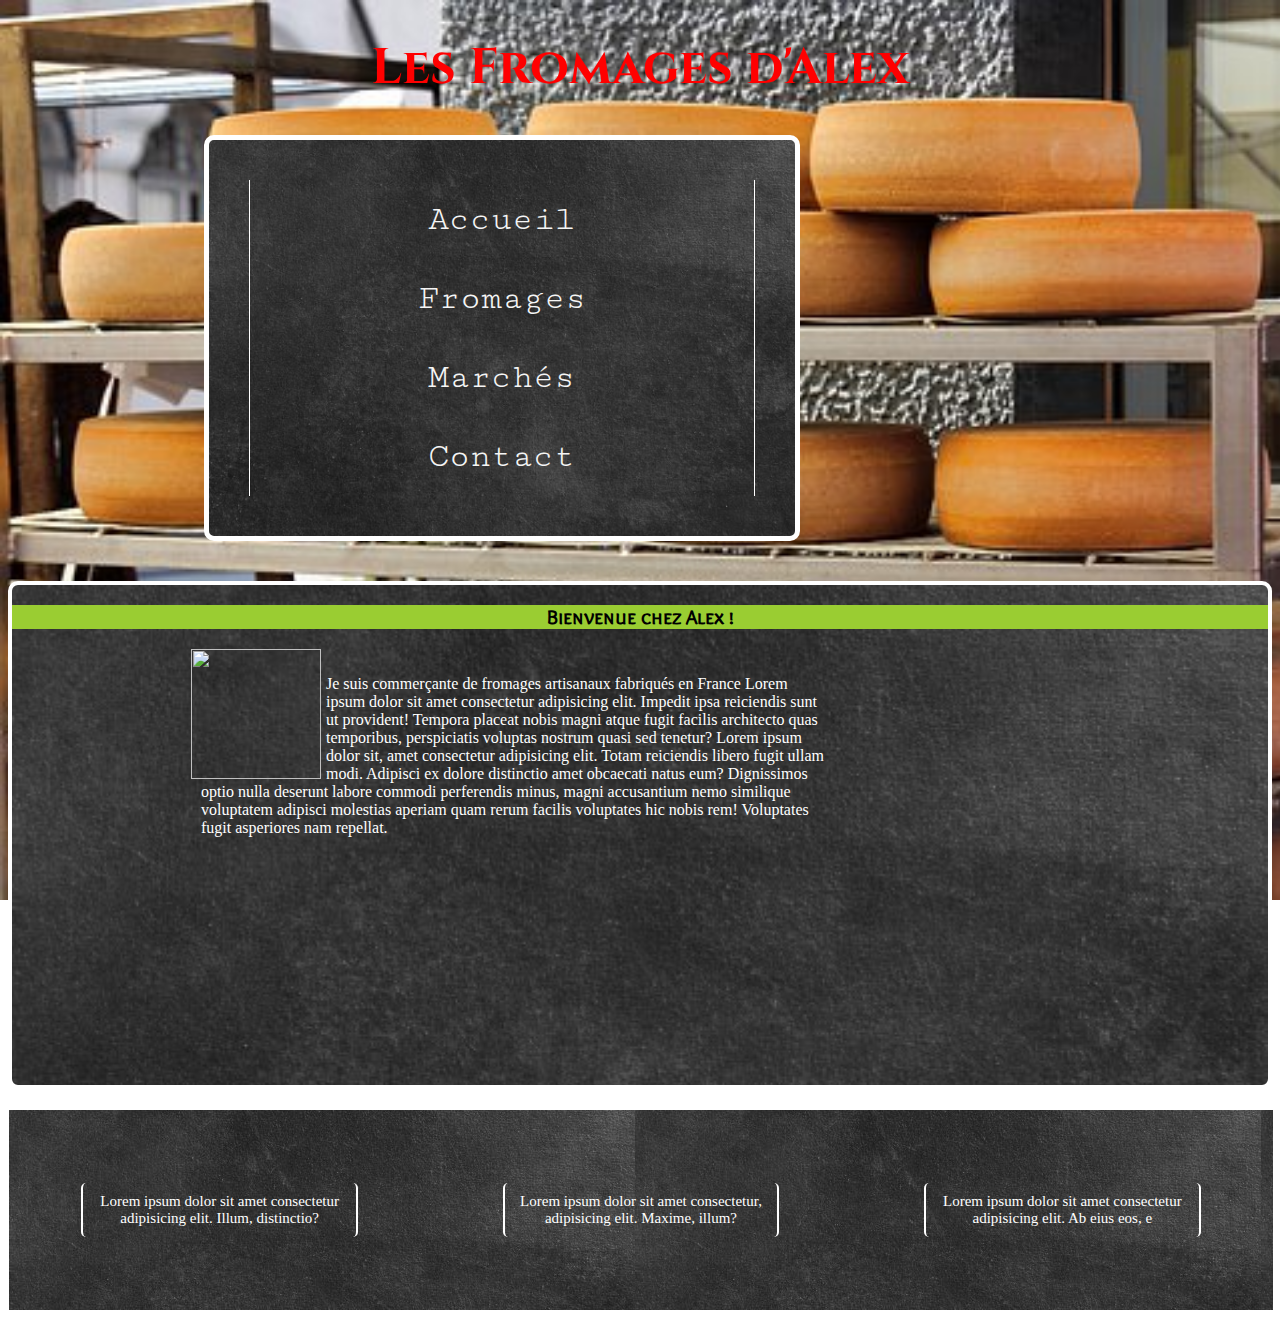
==== index.html @ 5e70d683 "projectsperso" ====
<!DOCTYPE html>
<html lang="fr">

<head>
    <meta charset="UTF-8">
    <meta name="viewport" content="width=device-width, initial-scale=1.0">
    <meta http-equiv="X-UA-Compatible" content="ie=edge">
    <title>Alex Fromage</title>
    
</head>
<link rel="stylesheet"  href="stylealex.css" />
<link href="https://fonts.googleapis.com/css?family=Orbitron&display=swap" rel="stylesheet">
<link href="https://fonts.googleapis.com/css?family=Mali&display=swap" rel="stylesheet"> 
<link rel="stylesheet" href="https://use.fontawesome.com/releases/v5.9.0/css/all.css" integrity="sha384-i1LQnF23gykqWXg6jxC2ZbCbUMxyw5gLZY6UiUS98LYV5unm8GWmfkIS6jqJfb4E" crossorigin="anonymous">
<link href="https://fonts.googleapis.com/css?family=Cutive+Mono&display=swap" rel="stylesheet"> 
<link href="https://fonts.googleapis.com/css?family=Cinzel|Righteous&display=swap" rel="stylesheet">
<link href="https://fonts.googleapis.com/css?family=Bungee+Shade|Maiden+Orange|Overlock+SC|Spirax&display=swap" rel="stylesheet"> 
<body>
        <h1>Les Fromages d'Alex</h1>
                                                   
    <header>
        <a href="index.html">Accueil</a>
        <a href="produit.html">Fromages</a>
        <a href="marche.html">Marchés</a>
        <a href="contact.html">Contact</a>
        </div>
    </header>
               
    <section>
        <h3>Bienvenue chez Alex !</h3>
               
        <article>
            <div class="center">
                    <img class="photo" src="https://place-hold.it/100x100" > <p>Je suis commerçante de fromages artisanaux fabriqués en France Lorem ipsum dolor sit amet consectetur adipisicing elit. Impedit ipsa reiciendis sunt ut provident! Tempora placeat nobis magni atque fugit facilis architecto quas temporibus, perspiciatis voluptas nostrum quasi sed tenetur? Lorem ipsum dolor sit, amet consectetur adipisicing elit. Totam reiciendis libero fugit ullam modi. Adipisci ex dolore distinctio amet obcaecati natus eum? Dignissimos optio nulla deserunt labore commodi perferendis minus, magni accusantium nemo similique voluptatem adipisci molestias aperiam quam rerum facilis voluptates hic nobis rem! Voluptates fugit asperiores nam repellat. </p>
              </div> 

        </article>
    </section>

    <footer>
    <div class="pied">Lorem ipsum dolor sit amet consectetur adipisicing elit. Illum, distinctio?</div>
    <div class="pied">Lorem ipsum dolor sit amet consectetur, adipisicing elit. Maxime, illum?</div>
    <div class="pied">Lorem ipsum dolor sit amet consectetur adipisicing elit. Ab eius eos, e</div>
    </footer>
</body>

</html>
---- stylealex.css ----
h1 {font-family: 'Righteous', cursive;
    font-family: 'Cinzel', serif;
    text-align: center;
    font-size: 30px;
    color: red; }

    header{
        display: inline-flex;
        font-family: 'Mali', cursive;
        font-size: 30px;
        border: 5px solid white;
        border-radius: 10px;
        flex-direction: column;
        padding: 40px;
        margin-bottom:40px;
        background-image:url(ardoise.jpeg);
        background-size: cover;
        position: relative;
        left: 4px;}

    a{ padding: 20px;
        text-decoration: none;
        font-family: 'Cutive Mono', monospace;
        font-size: 35px;
        color:whitesmoke;
        border: 1px solid white;
        border-top: none;
        border-bottom: none;}

    section{
        border: 4px solid white;
        border-radius: 10px;
        background-image: url(ardoise.jpeg);
        height: 600px;
        background-size: cover;
    }
    
    
    body{
        background:url(fromage3.jpg);
        background-size: cover;
        background-attachment: fixed ;
        
    }
    
    h3{margin-top: 20px;
        width: 100%;
        text-align: center;
        color: black;
        background-color: yellowgreen;
        font-size: 14px;
        font-family: 'Bungee Shade', cursive;
        font-family: 'Spirax', cursive;
        font-family: 'Maiden Orange', cursive;
        font-family: 'Overlock SC', cursive;
  }

    .center{
    
    width: 1500px;
    height: 300px;
    position: relative;
    left: 18px;
    }
    
    article{
        display: flex;
        width: 100%;
    }
    
    footer{
        border: 1px white solid;
        margin-top: 20px;
        background-image: url(ardoise.jpeg);
        color: white;
        display: flex;
       align-items: center;
       justify-content: space-around;
        width: 100%;
        height: 200px;
        }
    .pied{
        border: 2px solid white;
        border-radius:5px;
        border-top: none;
        border-bottom: none;
        color: white;
        padding: 4px;
        width: 25%;
        font-size: 12px;}
    
    p{
        padding: 10px;
    max-width: 90%;
    color: white;
    }
    .photo{float: left;
    margin-right: 5px;}

@media screen and (min-width:768px){
    h1 {font-family: 'Righteous', cursive;
        font-family: 'Cinzel', serif;
        text-align: center;
        font-size: 50px;
        color: red; }
        a{ padding: 20px;
            text-decoration: none;
            font-family: 'Cutive Mono', monospace;
            font-size: 35px;
            color:whitesmoke;
            border: 1px solid white;
            border-top: none;
            border-bottom: none;}
        
    
    body{
        background:url(fromage3.jpg);
        background-size: cover;
        background-attachment: fixed;}

    header{
        display: flex;
        font-family: 'Mali', cursive;
        font-size: 30px;
        border: 5px solid white;
        border-radius: 10px;
        position: relative;
        left: 196px;
        padding: 40px;
        margin-bottom: 40px;
        background-image: url(ardoise.jpeg);
        background-size: cover;
        flex-direction: column;
        width: 40%;
        text-align: center;}
        
        
        
        h3{margin-top: 20px;
              width: 100%;
              text-align: center;
              color: black;
              background-color: yellowgreen;
              font-family: 'Bungee Shade', cursive;
        font-family: 'Spirax', cursive;
        font-family: 'Maiden Orange', cursive;
        font-family: 'Overlock SC', cursive;
        font-size: 20px;
        }
        
        .center{
        width: 1500px;
        height: 300px;
     position: relative;
        left: 179px;
        }
        
        aside{
            border-radius: 10px;
            margin: 20px ;
            max-width: 100%;
            width: 50%;
            padding: 50px;
           }

article{display: flex;
        width: 100%;}
        
footer{border: 1px white solid;
        margin-top: 20px;
        background-image: url(ardoise.jpeg);
        color: white;
        display: flex;
        align-items: center;
        justify-content: space-around;
         width: 100%;
        height: 200px;}

        .pied{
            border: 2px solid white;
            border-radius:5px;
            border-top: none;
            border-bottom: none;
            color: white;
           text-align: center;
        padding: 10px;
        width: 20%;
    font-size: 15px;}

        p{padding: 10px;
    width: 50%;
    color: white;
        }

section{
            border: 4px solid white;
            border-radius: 10px;
            background-image: url(ardoise.jpeg);
            background-size: cover;
        height: 500px;}

img{width: 130px;
height: 130px;}
}

@media screen and (min-width:1320px){

h1 {font-family: 'Righteous', cursive;
font-family: 'Cinzel', serif;
text-align: center;
font-size: 50px;
color: red;
 }

a{ padding: 20px;
    text-decoration: none;
    font-family: 'Cutive Mono', monospace;
    font-size: 35px;
    color:whitesmoke;
    border: 1px solid white;
    border-top: none;
    border-bottom: none;}

body{
    background:url(fromage3.jpg);
    background-size: cover;
    background-attachment: fixed ; }

header{
    display: flex;
    flex-direction: row;
    font-family: 'Mali', cursive;
    font-size: 30px;
    border: 5px solid white;
    border-radius: 10px;
    position: relative;
    left: 222px;
    padding: 40px;
    margin-bottom:40px;
    background-image:url(ardoise.jpeg);
    background-size: cover;
    width: 60%;}
   
    h3{margin-top: 20px;
        width: 42%;
        text-align: center;
        color: black;
        border-radius: 10px;
        background-color: yellowgreen;
        position: relative;
        left: 277px;
        font-family: 'Bungee Shade', cursive;
        font-family: 'Spirax', cursive;
        font-family: 'Maiden Orange', cursive;
        font-family: 'Overlock SC', cursive;
        font-size: 30px;
  }

.center{
width: 1500px;
height: 300px;
position: relative;
left: 18px;
display: flex;
flex-direction: row-reverse;}


article{
    display: flex;
    width: 100%;}

footer{border: 1px white solid;
    margin-top: 20px;
    background-image: url(ardoise.jpeg);
    color: white;
    display: flex;
   align-items: center;
   justify-content: space-around;
    width: 100%;
    height: 200px;}

.pied{border: 2px solid white;
    border-radius:5px;
    border-top: none;
    border-bottom: none;
    color: white;
   text-align: center;
padding: 10px;
width: 20%;
font-size: 20px;}

p{padding: 10px;
    width: 50%;
    color: white;
margin-right: 10px;
position: relative;
left: -329px;}

section { border: 4px solid white;
    border-radius: 10px;
    background-image:url(ardoise.jpeg);
height: 500px;
background-size: cover;}

 img{width: 300px;
    height: 300px;
    position: relative;
    left: -75px;}
}
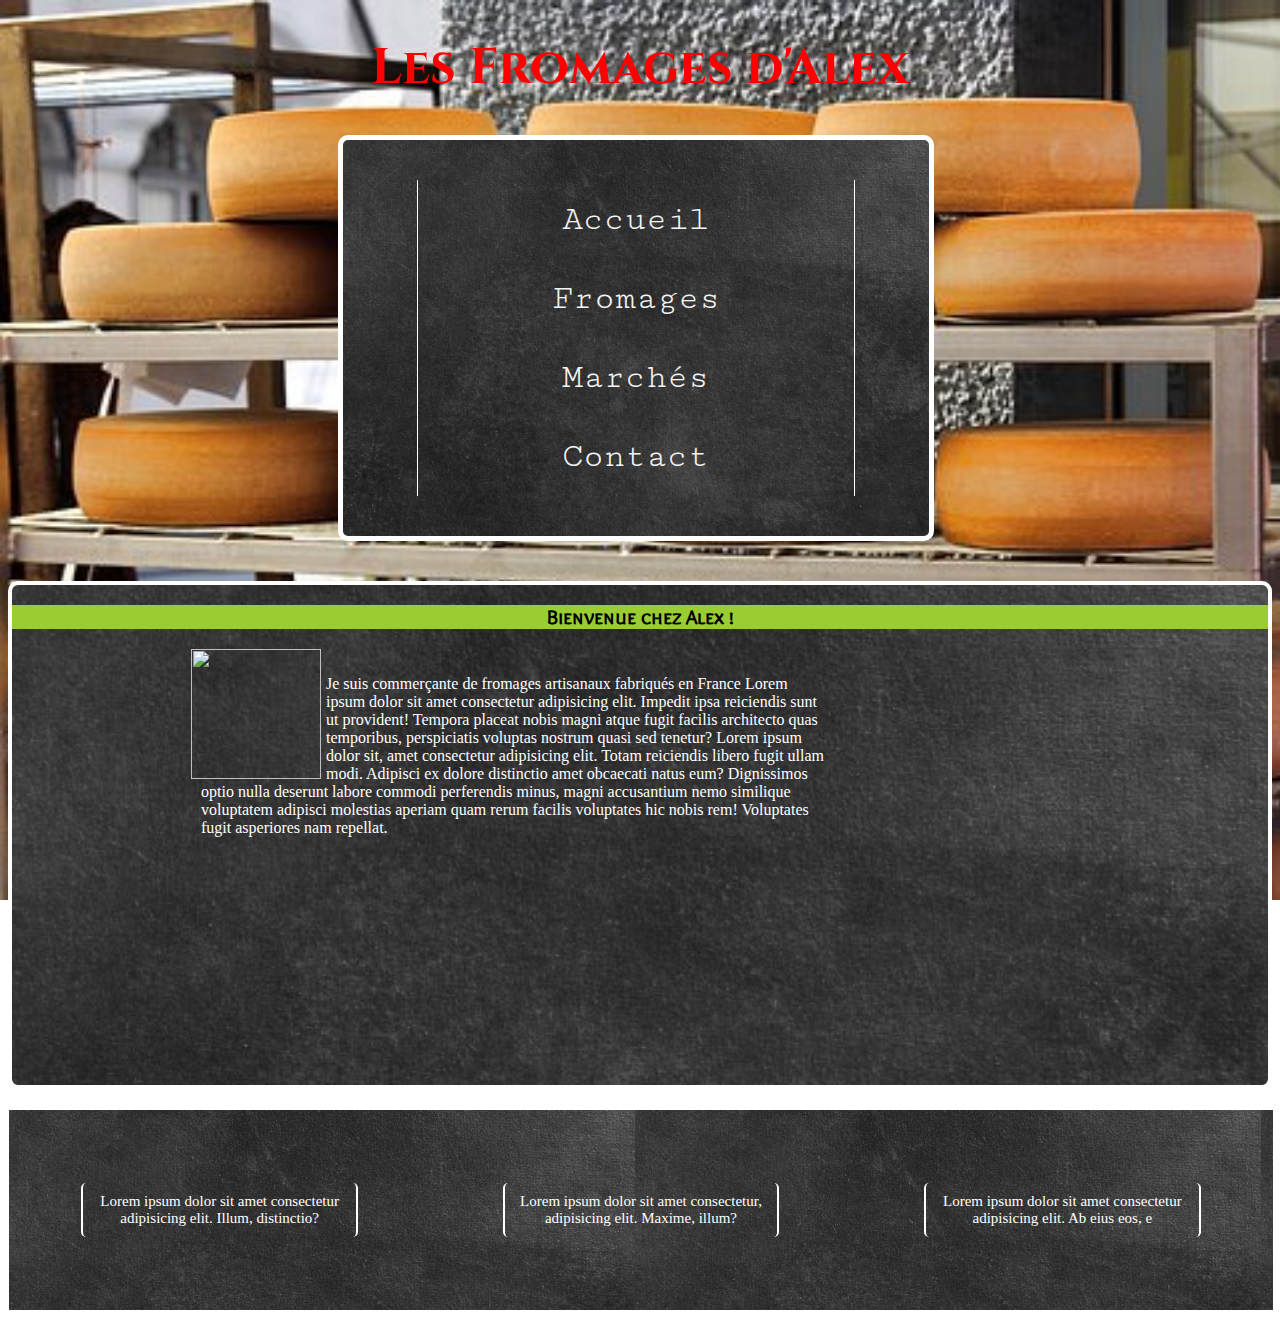
==== commit c0fbd84b: "dernière version" ====
--- a/index.html
+++ b/index.html
@@ -6,18 +6,21 @@
     <meta name="viewport" content="width=device-width, initial-scale=1.0">
     <meta http-equiv="X-UA-Compatible" content="ie=edge">
     <title>Alex Fromage</title>
-    
+
 </head>
-<link rel="stylesheet"  href="stylealex.css" />
+<link rel="stylesheet" href="stylealex.css" />
 <link href="https://fonts.googleapis.com/css?family=Orbitron&display=swap" rel="stylesheet">
-<link href="https://fonts.googleapis.com/css?family=Mali&display=swap" rel="stylesheet"> 
-<link rel="stylesheet" href="https://use.fontawesome.com/releases/v5.9.0/css/all.css" integrity="sha384-i1LQnF23gykqWXg6jxC2ZbCbUMxyw5gLZY6UiUS98LYV5unm8GWmfkIS6jqJfb4E" crossorigin="anonymous">
-<link href="https://fonts.googleapis.com/css?family=Cutive+Mono&display=swap" rel="stylesheet"> 
+<link href="https://fonts.googleapis.com/css?family=Mali&display=swap" rel="stylesheet">
+<link rel="stylesheet" href="https://use.fontawesome.com/releases/v5.9.0/css/all.css"
+    integrity="sha384-i1LQnF23gykqWXg6jxC2ZbCbUMxyw5gLZY6UiUS98LYV5unm8GWmfkIS6jqJfb4E" crossorigin="anonymous">
+<link href="https://fonts.googleapis.com/css?family=Cutive+Mono&display=swap" rel="stylesheet">
 <link href="https://fonts.googleapis.com/css?family=Cinzel|Righteous&display=swap" rel="stylesheet">
-<link href="https://fonts.googleapis.com/css?family=Bungee+Shade|Maiden+Orange|Overlock+SC|Spirax&display=swap" rel="stylesheet"> 
+<link href="https://fonts.googleapis.com/css?family=Bungee+Shade|Maiden+Orange|Overlock+SC|Spirax&display=swap"
+    rel="stylesheet">
+
 <body>
-        <h1>Les Fromages d'Alex</h1>
-                                                   
+    <h1>Les Fromages d'Alex</h1>
+
     <header>
         <a href="index.html">Accueil</a>
         <a href="produit.html">Fromages</a>
@@ -25,22 +28,29 @@
         <a href="contact.html">Contact</a>
         </div>
     </header>
-               
+
     <section>
         <h3>Bienvenue chez Alex !</h3>
-               
+
         <article>
             <div class="center">
-                    <img class="photo" src="https://place-hold.it/100x100" > <p>Je suis commerçante de fromages artisanaux fabriqués en France Lorem ipsum dolor sit amet consectetur adipisicing elit. Impedit ipsa reiciendis sunt ut provident! Tempora placeat nobis magni atque fugit facilis architecto quas temporibus, perspiciatis voluptas nostrum quasi sed tenetur? Lorem ipsum dolor sit, amet consectetur adipisicing elit. Totam reiciendis libero fugit ullam modi. Adipisci ex dolore distinctio amet obcaecati natus eum? Dignissimos optio nulla deserunt labore commodi perferendis minus, magni accusantium nemo similique voluptatem adipisci molestias aperiam quam rerum facilis voluptates hic nobis rem! Voluptates fugit asperiores nam repellat. </p>
-              </div> 
+                <img class="photo" src="https://place-hold.it/100x100">
+                <p>Je suis commerçante de fromages artisanaux fabriqués en France Lorem ipsum dolor sit amet consectetur
+                    adipisicing elit. Impedit ipsa reiciendis sunt ut provident! Tempora placeat nobis magni atque fugit
+                    facilis architecto quas temporibus, perspiciatis voluptas nostrum quasi sed tenetur? Lorem ipsum
+                    dolor sit, amet consectetur adipisicing elit. Totam reiciendis libero fugit ullam modi. Adipisci ex
+                    dolore distinctio amet obcaecati natus eum? Dignissimos optio nulla deserunt labore commodi
+                    perferendis minus, magni accusantium nemo similique voluptatem adipisci molestias aperiam quam rerum
+                    facilis voluptates hic nobis rem! Voluptates fugit asperiores nam repellat. </p>
+            </div>
 
         </article>
     </section>
 
     <footer>
-    <div class="pied">Lorem ipsum dolor sit amet consectetur adipisicing elit. Illum, distinctio?</div>
-    <div class="pied">Lorem ipsum dolor sit amet consectetur, adipisicing elit. Maxime, illum?</div>
-    <div class="pied">Lorem ipsum dolor sit amet consectetur adipisicing elit. Ab eius eos, e</div>
+        <div class="pied">Lorem ipsum dolor sit amet consectetur adipisicing elit. Illum, distinctio?</div>
+        <div class="pied">Lorem ipsum dolor sit amet consectetur, adipisicing elit. Maxime, illum?</div>
+        <div class="pied">Lorem ipsum dolor sit amet consectetur adipisicing elit. Ab eius eos, e</div>
     </footer>
 </body>
 
--- a/stylealex.css
+++ b/stylealex.css
@@ -1,248 +1,304 @@
-
-h1 {font-family: 'Righteous', cursive;
+/* mobile first */
+
+h1 {
+    font-family: 'Righteous', cursive;
     font-family: 'Cinzel', serif;
     text-align: center;
     font-size: 30px;
-    color: red; }
-
-    header{
-        display: inline-flex;
+    color: red;
+}
+
+header {
+    display: flex;
+    font-family: 'Mali', cursive;
+    font-size: 30px;
+    border: 5px solid white;
+    border-radius: 10px;
+    flex-direction: column;
+    padding: 40px;
+    margin-bottom: 40px;
+    background-image: url(ardoise.jpeg);
+    background-size: cover;
+    margin: auto;
+    width: 67vw;
+}
+
+a {
+    padding: 20px;
+    text-decoration: none;
+    font-family: 'Cutive Mono', monospace;
+    font-size: 32px;
+    color: whitesmoke;
+    border: 1px solid white;
+    border-top: none;
+    border-bottom: none;
+    margin: auto;
+    width: 43vw;
+}
+
+section {
+    border: 4px solid white;
+    border-radius: 10px;
+    background-image: url(ardoise.jpeg);
+    height: 600px;
+    background-size: cover;
+    margin-top: 20px;
+}
+
+
+body {
+    background: url(fromage3.jpg);
+    background-size: cover;
+    background-attachment: fixed;
+
+}
+
+h3 {
+    margin-top: 20px;
+    width: 100%;
+    text-align: center;
+    color: black;
+    background-color: yellowgreen;
+    font-size: 14px;
+    font-family: 'Bungee Shade', cursive;
+    font-family: 'Spirax', cursive;
+    font-family: 'Maiden Orange', cursive;
+    font-family: 'Overlock SC', cursive;
+}
+
+.center {
+
+    width: 1500px;
+    height: 300px;
+    position: relative;
+    left: 18px;
+}
+
+article {
+    display: flex;
+    width: 100%;
+}
+
+footer {
+    border: 1px white solid;
+    margin-top: 20px;
+    background-image: url(ardoise.jpeg);
+    color: white;
+    display: flex;
+    align-items: center;
+    justify-content: space-around;
+    width: 100%;
+    height: 200px;
+}
+
+.pied {
+    border: 2px solid white;
+    border-radius: 5px;
+    border-top: none;
+    border-bottom: none;
+    color: white;
+    padding: 4px;
+    width: 25%;
+    font-size: 12px;
+}
+
+p {
+    padding: 10px;
+    max-width: 90%;
+    color: white;
+}
+
+a:hover {
+    color: yellowgreen;
+}
+
+.photo {
+    float: left;
+    margin-right: 5px;
+}
+
+/* ipad */
+
+@media screen and (min-width:768px) {
+    h1 {
+        font-family: 'Righteous', cursive;
+        font-family: 'Cinzel', serif;
+        text-align: center;
+        font-size: 50px;
+        color: red;
+    }
+
+
+
+
+    body {
+        background: url(fromage3.jpg);
+        background-size: cover;
+        background-attachment: fixed;
+    }
+
+    header {
+        display: flex;
         font-family: 'Mali', cursive;
         font-size: 30px;
         border: 5px solid white;
         border-radius: 10px;
+        position: relative;
+        left: -4px;
+        padding: 40px;
+        margin-bottom: 40px;
+        background-image: url(ardoise.jpeg);
+        background-size: cover;
         flex-direction: column;
-        padding: 40px;
-        margin-bottom:40px;
-        background-image:url(ardoise.jpeg);
-        background-size: cover;
-        position: relative;
-        left: 4px;}
-
-    a{ padding: 20px;
+        width: 40%;
+        text-align: center;
+    }
+
+    a {
+        padding: 20px;
         text-decoration: none;
         font-family: 'Cutive Mono', monospace;
         font-size: 35px;
-        color:whitesmoke;
+        color: whitesmoke;
         border: 1px solid white;
         border-top: none;
-        border-bottom: none;}
-
-    section{
-        border: 4px solid white;
-        border-radius: 10px;
-        background-image: url(ardoise.jpeg);
-        height: 600px;
-        background-size: cover;
-    }
-    
-    
-    body{
-        background:url(fromage3.jpg);
-        background-size: cover;
-        background-attachment: fixed ;
-        
-    }
-    
-    h3{margin-top: 20px;
+        border-bottom: none;
+        width: 31vw;
+    }
+
+    h3 {
+        margin-top: 20px;
         width: 100%;
         text-align: center;
         color: black;
         background-color: yellowgreen;
-        font-size: 14px;
         font-family: 'Bungee Shade', cursive;
         font-family: 'Spirax', cursive;
         font-family: 'Maiden Orange', cursive;
         font-family: 'Overlock SC', cursive;
-  }
-
-    .center{
-    
-    width: 1500px;
-    height: 300px;
-    position: relative;
-    left: 18px;
-    }
-    
-    article{
-        display: flex;
-        width: 100%;
-    }
-    
-    footer{
+        font-size: 20px;
+    }
+
+    .center {
+        width: 1500px;
+        height: 300px;
+        position: relative;
+        left: 179px;
+    }
+
+    aside {
+        border-radius: 10px;
+        margin: 20px;
+        max-width: 100%;
+        width: 50%;
+        padding: 50px;
+    }
+
+    article {
+        display: flex;
+        width: 100%;
+    }
+
+    footer {
         border: 1px white solid;
         margin-top: 20px;
         background-image: url(ardoise.jpeg);
         color: white;
         display: flex;
-       align-items: center;
-       justify-content: space-around;
+        align-items: center;
+        justify-content: space-around;
         width: 100%;
         height: 200px;
-        }
-    .pied{
+    }
+
+    .pied {
         border: 2px solid white;
-        border-radius:5px;
+        border-radius: 5px;
         border-top: none;
         border-bottom: none;
         color: white;
-        padding: 4px;
-        width: 25%;
-        font-size: 12px;}
-    
-    p{
+        text-align: center;
         padding: 10px;
-    max-width: 90%;
-    color: white;
-    }
-    .photo{float: left;
-    margin-right: 5px;}
-
-@media screen and (min-width:768px){
-    h1 {font-family: 'Righteous', cursive;
+        width: 20%;
+        font-size: 15px;
+    }
+
+    p {
+        padding: 10px;
+        width: 50%;
+        color: white;
+    }
+
+    section {
+        border: 4px solid white;
+        border-radius: 10px;
+        background-image: url(ardoise.jpeg);
+        background-size: cover;
+        height: 500px;
+    }
+
+    img {
+        width: 130px;
+        height: 130px;
+    }
+
+    a:hover {
+        color: yellowgreen;
+    }
+}
+
+/* ordinateur */
+
+@media screen and (min-width:1320px) {
+
+    h1 {
+        font-family: 'Righteous', cursive;
         font-family: 'Cinzel', serif;
         text-align: center;
         font-size: 50px;
-        color: red; }
-        a{ padding: 20px;
-            text-decoration: none;
-            font-family: 'Cutive Mono', monospace;
-            font-size: 35px;
-            color:whitesmoke;
-            border: 1px solid white;
-            border-top: none;
-            border-bottom: none;}
-        
-    
-    body{
-        background:url(fromage3.jpg);
-        background-size: cover;
-        background-attachment: fixed;}
-
-    header{
-        display: flex;
+        color: red;
+    }
+
+    a:hover {
+        color: yellowgreen;
+    }
+
+    body {
+        background: url(fromage3.jpg);
+        background-size: cover;
+        background-attachment: fixed;
+    }
+
+    a {
+        padding: 20px;
+        text-decoration: none;
+        font-family: 'Cutive Mono', monospace;
+        font-size: 35px;
+        color: whitesmoke;
+        border: 1px solid white;
+        border-top: none;
+        border-bottom: none;
+        margin: auto;
+        width: 43vw;
+    }
+
+    header {
+        display: flex;
+        flex-direction: row;
         font-family: 'Mali', cursive;
         font-size: 30px;
         border: 5px solid white;
         border-radius: 10px;
-        position: relative;
-        left: 196px;
         padding: 40px;
         margin-bottom: 40px;
         background-image: url(ardoise.jpeg);
         background-size: cover;
-        flex-direction: column;
-        width: 40%;
-        text-align: center;}
-        
-        
-        
-        h3{margin-top: 20px;
-              width: 100%;
-              text-align: center;
-              color: black;
-              background-color: yellowgreen;
-              font-family: 'Bungee Shade', cursive;
-        font-family: 'Spirax', cursive;
-        font-family: 'Maiden Orange', cursive;
-        font-family: 'Overlock SC', cursive;
-        font-size: 20px;
-        }
-        
-        .center{
-        width: 1500px;
-        height: 300px;
-     position: relative;
-        left: 179px;
-        }
-        
-        aside{
-            border-radius: 10px;
-            margin: 20px ;
-            max-width: 100%;
-            width: 50%;
-            padding: 50px;
-           }
-
-article{display: flex;
-        width: 100%;}
-        
-footer{border: 1px white solid;
-        margin-top: 20px;
-        background-image: url(ardoise.jpeg);
-        color: white;
-        display: flex;
-        align-items: center;
-        justify-content: space-around;
-         width: 100%;
-        height: 200px;}
-
-        .pied{
-            border: 2px solid white;
-            border-radius:5px;
-            border-top: none;
-            border-bottom: none;
-            color: white;
-           text-align: center;
-        padding: 10px;
-        width: 20%;
-    font-size: 15px;}
-
-        p{padding: 10px;
-    width: 50%;
-    color: white;
-        }
-
-section{
-            border: 4px solid white;
-            border-radius: 10px;
-            background-image: url(ardoise.jpeg);
-            background-size: cover;
-        height: 500px;}
-
-img{width: 130px;
-height: 130px;}
-}
-
-@media screen and (min-width:1320px){
-
-h1 {font-family: 'Righteous', cursive;
-font-family: 'Cinzel', serif;
-text-align: center;
-font-size: 50px;
-color: red;
- }
-
-a{ padding: 20px;
-    text-decoration: none;
-    font-family: 'Cutive Mono', monospace;
-    font-size: 35px;
-    color:whitesmoke;
-    border: 1px solid white;
-    border-top: none;
-    border-bottom: none;}
-
-body{
-    background:url(fromage3.jpg);
-    background-size: cover;
-    background-attachment: fixed ; }
-
-header{
-    display: flex;
-    flex-direction: row;
-    font-family: 'Mali', cursive;
-    font-size: 30px;
-    border: 5px solid white;
-    border-radius: 10px;
-    position: relative;
-    left: 222px;
-    padding: 40px;
-    margin-bottom:40px;
-    background-image:url(ardoise.jpeg);
-    background-size: cover;
-    width: 60%;}
-   
-    h3{margin-top: 20px;
+        margin: auto;
+        width: 64vw;
+    }
+
+    h3 {
+        margin-top: 20px;
         width: 42%;
         text-align: center;
         color: black;
@@ -255,56 +311,69 @@
         font-family: 'Maiden Orange', cursive;
         font-family: 'Overlock SC', cursive;
         font-size: 30px;
-  }
-
-.center{
-width: 1500px;
-height: 300px;
-position: relative;
-left: 18px;
-display: flex;
-flex-direction: row-reverse;}
-
-
-article{
-    display: flex;
-    width: 100%;}
-
-footer{border: 1px white solid;
-    margin-top: 20px;
-    background-image: url(ardoise.jpeg);
-    color: white;
-    display: flex;
-   align-items: center;
-   justify-content: space-around;
-    width: 100%;
-    height: 200px;}
-
-.pied{border: 2px solid white;
-    border-radius:5px;
-    border-top: none;
-    border-bottom: none;
-    color: white;
-   text-align: center;
-padding: 10px;
-width: 20%;
-font-size: 20px;}
-
-p{padding: 10px;
-    width: 50%;
-    color: white;
-margin-right: 10px;
-position: relative;
-left: -329px;}
-
-section { border: 4px solid white;
-    border-radius: 10px;
-    background-image:url(ardoise.jpeg);
-height: 500px;
-background-size: cover;}
-
- img{width: 300px;
-    height: 300px;
-    position: relative;
-    left: -75px;}
+    }
+
+    .center {
+        width: 1500px;
+        height: 300px;
+        position: relative;
+        left: 18px;
+        display: flex;
+        flex-direction: row-reverse;
+    }
+
+
+    article {
+        display: flex;
+        width: 100%;
+    }
+
+    footer {
+        border: 1px white solid;
+        margin-top: 20px;
+        background-image: url(ardoise.jpeg);
+        color: white;
+        display: flex;
+        align-items: center;
+        justify-content: space-around;
+        width: 100%;
+        height: 200px;
+    }
+
+    .pied {
+        border: 2px solid white;
+        border-radius: 5px;
+        border-top: none;
+        border-bottom: none;
+        color: white;
+        text-align: center;
+        padding: 10px;
+        width: 20%;
+        font-size: 20px;
+    }
+
+    p {
+        padding: 10px;
+        width: 50%;
+        color: white;
+        margin-right: 10px;
+        position: relative;
+        left: -329px;
+    }
+
+    section {
+        border: 4px solid white;
+        border-radius: 10px;
+        background-image: url(ardoise.jpeg);
+        height: 500px;
+        background-size: cover;
+        margin-top: 20px;
+    }
+
+    img {
+        width: 300px;
+        height: 300px;
+        position: relative;
+        left: -75px;
+    }
 }